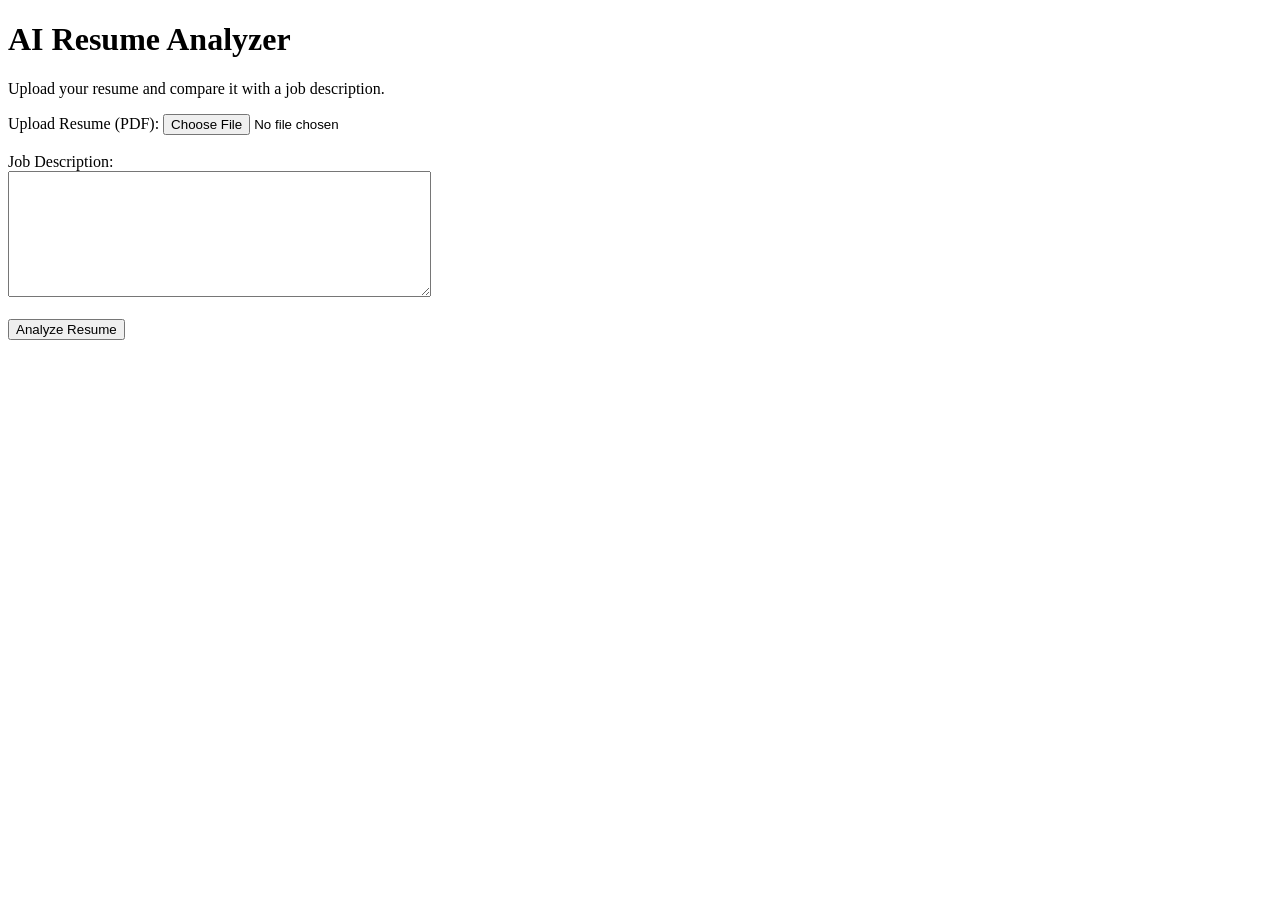
==== templates/index.html @ 54a6e38f "Initial commit - AI Resume Analyzer" ====
<!DOCTYPE html>
<html lang="en">
<head>
    <meta charset="UTF-8">
    <meta name="viewport" content="width=device-width, initial-scale=1.0">
    <title>AI Resume Analyzer</title>
    <link rel=""stylesheet"href="{{url_for('static',filename='style.css')}}">
</head>
<body>
    <h1>AI Resume Analyzer</h1>

    <p>Upload your resume and compare it with a job description.</p>

    <form action="/analyze" method="POST" enctype="multipart/form-data">
        <label>Upload Resume (PDF):</label>
        <input type="file" name="resume" accept=".pdf" required>

        <br><br>

        <label>Job Description:</label>
        <br>
        <textarea name="job_description" rows="8" cols="50" required></textarea>

        <br><br>

        <button type="submit">Analyze Resume</button>
    </form>
</body>
</html>
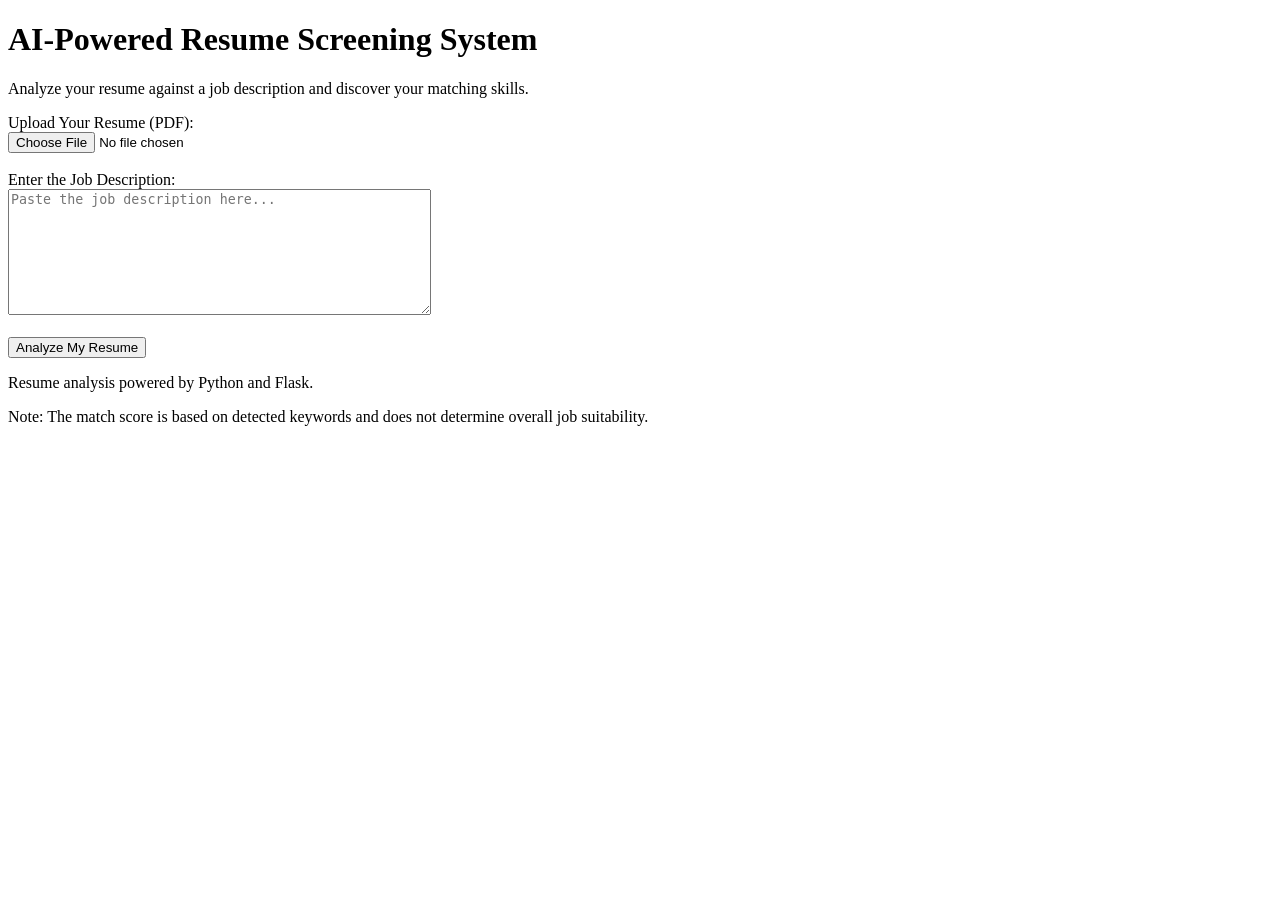
==== commit 6e429a5d: "Update index.html" ====
--- a/templates/index.html
+++ b/templates/index.html
@@ -3,27 +3,38 @@
 <head>
     <meta charset="UTF-8">
     <meta name="viewport" content="width=device-width, initial-scale=1.0">
-    <title>AI Resume Analyzer</title>
-    <link rel=""stylesheet"href="{{url_for('static',filename='style.css')}}">
+    <title>AI-Powered Resume Screening System</title>
+    <link rel="stylesheet" href="{{ url_for('static', filename='style.css') }}">
 </head>
 <body>
-    <h1>AI Resume Analyzer</h1>
+    <h1>AI-Powered Resume Screening System</h1>
 
-    <p>Upload your resume and compare it with a job description.</p>
+    <p>Analyze your resume against a job description and discover your matching skills.</p>
 
     <form action="/analyze" method="POST" enctype="multipart/form-data">
-        <label>Upload Resume (PDF):</label>
-        <input type="file" name="resume" accept=".pdf" required>
+        <label for="resume">Upload Your Resume (PDF):</label><br>
+        <input type="file" id="resume" name="resume" accept=".pdf" required>
 
         <br><br>
 
-        <label>Job Description:</label>
-        <br>
-        <textarea name="job_description" rows="8" cols="50" required></textarea>
+        <label for="job_description">Enter the Job Description:</label><br>
+        <textarea
+            id="job_description"
+            name="job_description"
+            rows="8"
+            cols="50"
+            placeholder="Paste the job description here..."
+            required
+        ></textarea>
 
         <br><br>
 
-        <button type="submit">Analyze Resume</button>
+        <button type="submit">Analyze My Resume</button>
     </form>
+
+    <footer>
+        <p>Resume analysis powered by Python and Flask.</p>
+        <p>Note: The match score is based on detected keywords and does not determine overall job suitability.</p>
+    </footer>
 </body>
-</html>+</html>
